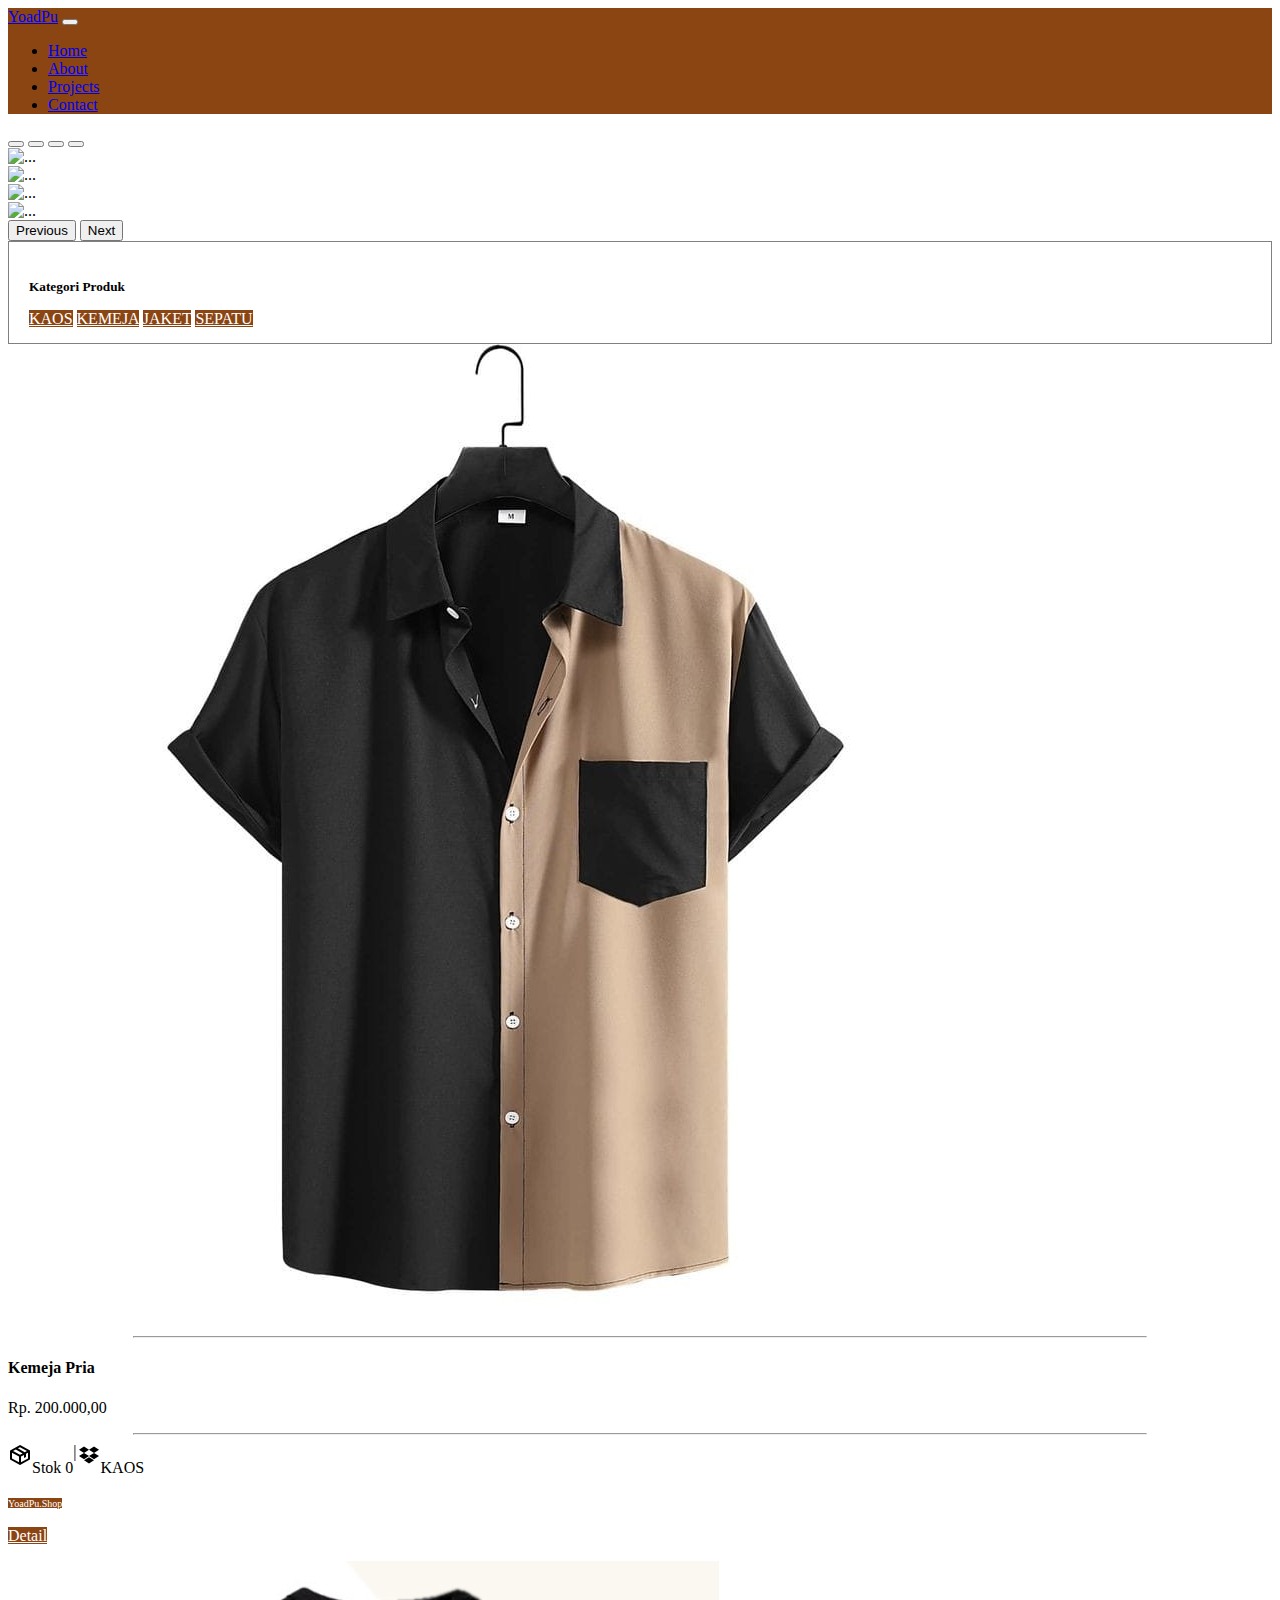
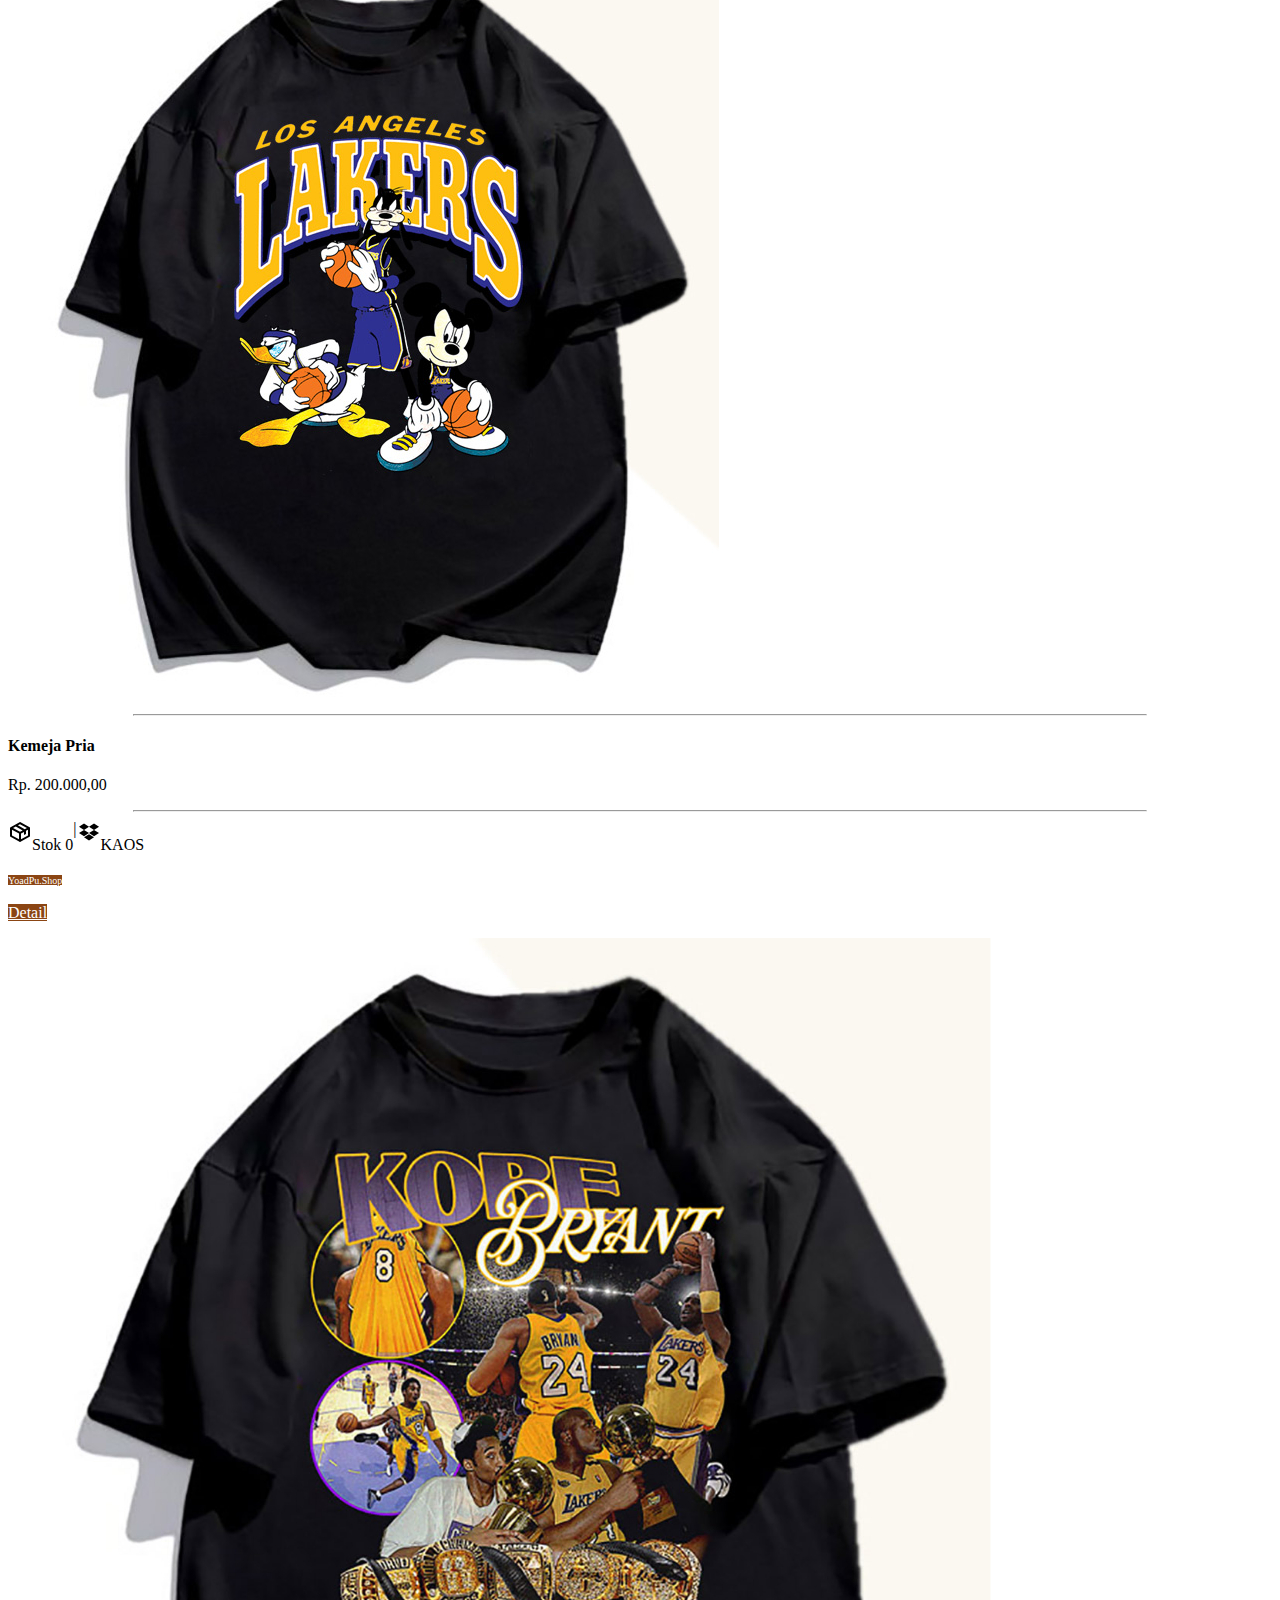
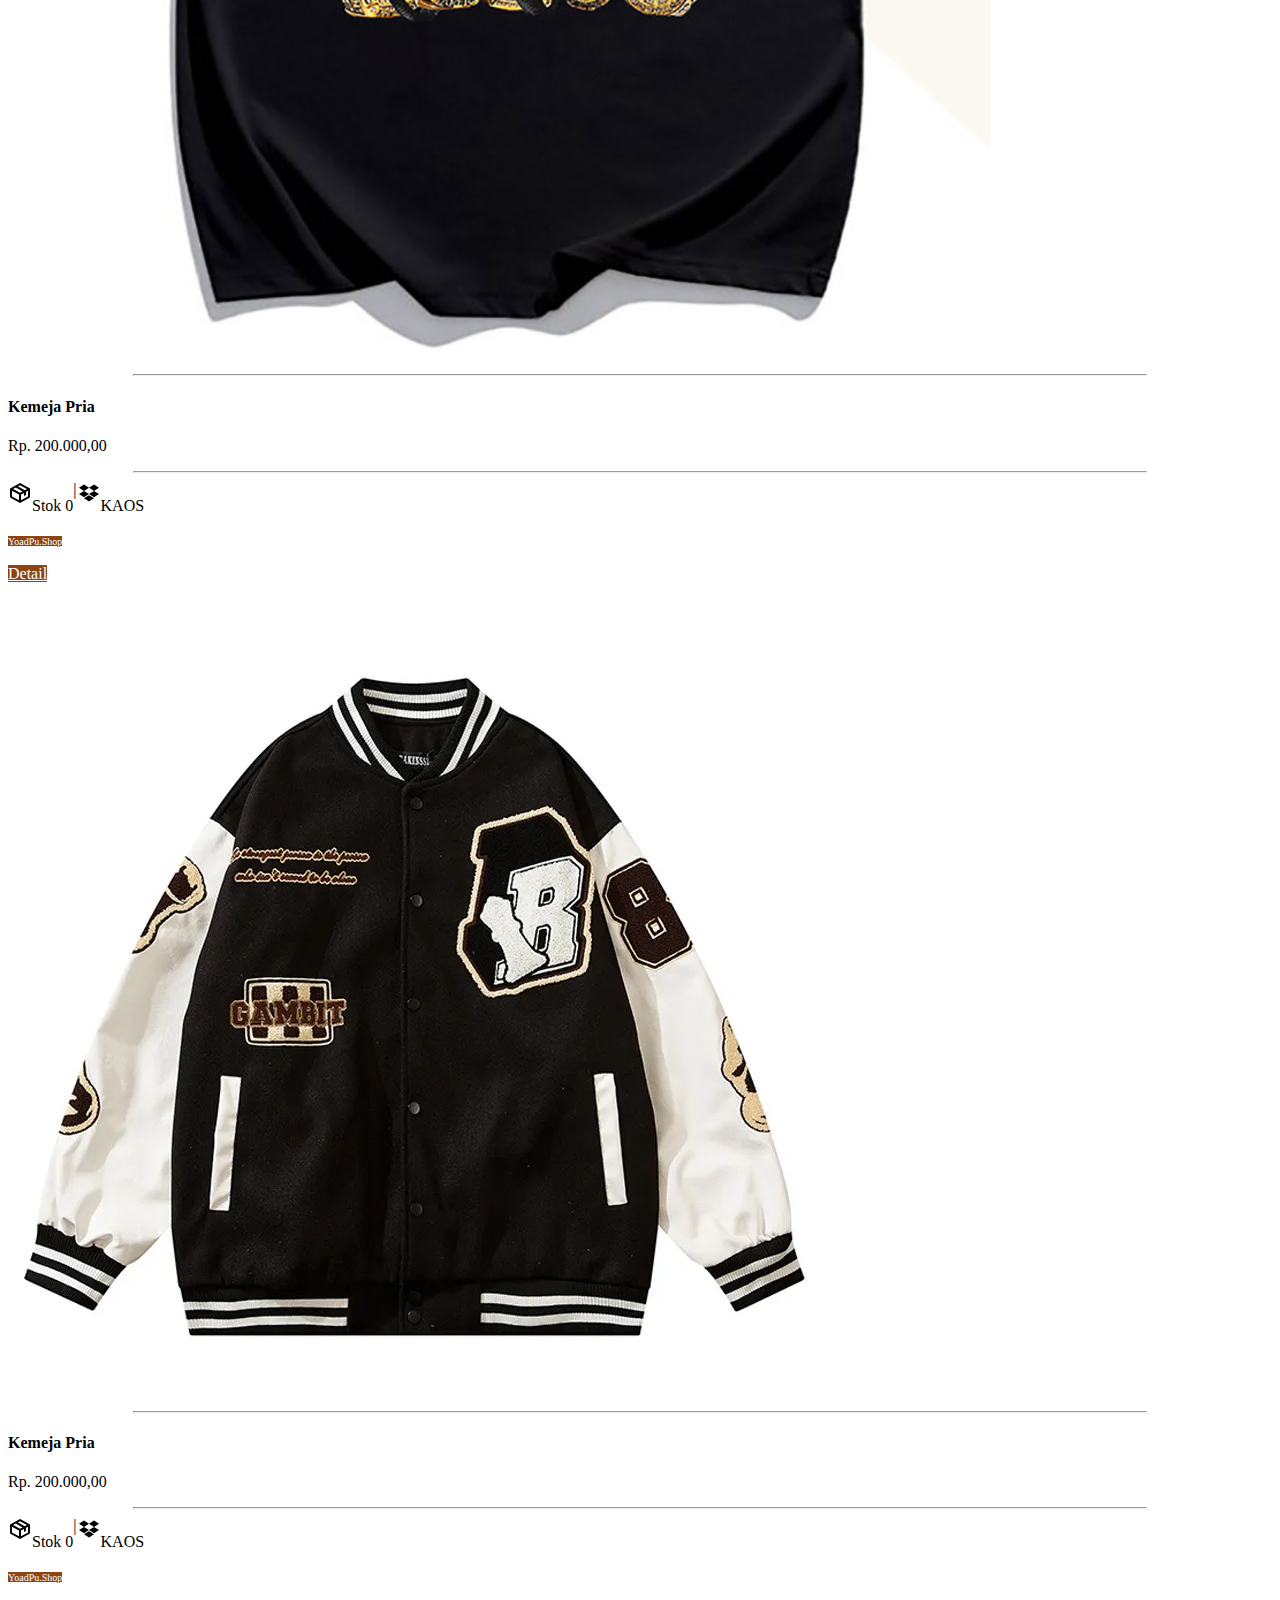
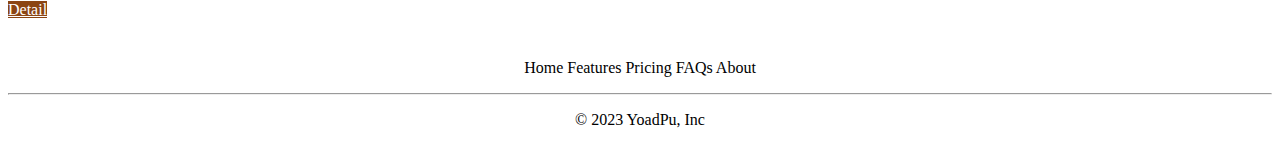
==== index.html @ a2a13b7d "Responsive" ====
<!DOCTYPE html>
<html lang="en">
  <head>
    <!-- Required meta tags -->
    <meta charset="utf-8" />
    <meta name="viewport" content="width=device-width, initial-scale=1" />

    <!-- Bootstrap CSS -->
    <link href="https://cdn.jsdelivr.net/npm/bootstrap@5.0.2/dist/css/bootstrap.min.css" rel="stylesheet" integrity="sha384-EVSTQN3/azprG1Anm3QDgpJLIm9Nao0Yz1ztcQTwFspd3yD65VohhpuuCOmLASjC" crossorigin="anonymous" />
    <!-- Css Eksternal -->
    <link rel="stylesheet" href="style.css" />

    <title>YoadPu Shop</title>
  </head>
  <body>
    <!-- Nav -->
    <nav class="navbar navbar-expand-lg navbar-dark shadow-sm" style="background-color: saddlebrown">
      <div class="container">
        <a class="navbar-brand" href="#">YoadPu</a>
        <button class="navbar-toggler" type="button" data-bs-toggle="collapse" data-bs-target="#navbarNav" aria-controls="navbarNav" aria-expanded="false" aria-label="Toggle navigation">
          <span class="navbar-toggler-icon"></span>
        </button>
        <div class="collapse navbar-collapse" id="navbarNav">
          <ul class="navbar-nav ms-auto">
            <li class="nav-item">
              <a class="nav-link active" aria-current="page" href="index.html">Home</a>
            </li>
            <li class="nav-item">
              <a class="nav-link" href="#">About</a>
            </li>
            <li class="nav-item">
              <a class="nav-link" href="#">Projects</a>
            </li>
            <li class="nav-item">
              <a class="nav-link" href="#">Contact</a>
            </li>
          </ul>
        </div>
      </div>
    </nav>
    <!-- Akhir Nav -->
    <!-- Image Slide -->
    <div class="container-fluid carousel-contain py-5">
      <div class="container">
        <div id="carouselExampleIndicators" class="carousel slide col-lg-6 offset-lg-3" data-bs-ride="carousel">
          <div class="carousel-indicators">
            <button type="button" data-bs-target="#carouselExampleIndicators" data-bs-slide-to="0" class="active" aria-current="true" aria-label="Slide 1"></button>
            <button type="button" data-bs-target="#carouselExampleIndicators" data-bs-slide-to="1" aria-label="Slide 2"></button>
            <button type="button" data-bs-target="#carouselExampleIndicators" data-bs-slide-to="2" aria-label="Slide 3"></button>
            <button type="button" data-bs-target="#carouselExampleIndicators" data-bs-slide-to="3" aria-label="Slide 4"></button>
          </div>
          <div class="carousel-inner">
            <div class="carousel-item active">
              <img src="https://i.pinimg.com/originals/56/ec/38/56ec38fb6b55339ef4d6007db2f6e76a.jpg" class="d-block w-100" alt="..." />
            </div>
            <div class="carousel-item">
              <img src="https://cdn.wallpapersafari.com/90/31/s6gIAa.jpg" class="d-block w-100" alt="..." />
            </div>
            <div class="carousel-item">
              <img src="https://cutewallpaper.org/27/black-blue-wallpaper-high-resolution/16601612.jpg" class="d-block w-100" alt="..." />
            </div>
            <div class="carousel-item">
              <img src="https://wallpapercave.com/wp/wp2478492.jpg" class="d-block w-100" alt="..." />
            </div>
          </div>
          <button class="carousel-control-prev" type="button" data-bs-target="#carouselExampleIndicators" data-bs-slide="prev">
            <span class="carousel-control-prev-icon" aria-hidden="true"></span>
            <span class="visually-hidden">Previous</span>
          </button>
          <button class="carousel-control-next" type="button" data-bs-target="#carouselExampleIndicators" data-bs-slide="next">
            <span class="carousel-control-next-icon" aria-hidden="true"></span>
            <span class="visually-hidden">Next</span>
          </button>
        </div>
      </div>
    </div>
    <!-- Akhir Slide -->
    <!-- Kategori -->
    <div class="container text-center py-3" style="border: 1px solid grey; padding: 15px 20px">
      <h5 style="margin-bottom: 15px"><b>Kategori Produk</b></h5>
      <div class="container text-center">
        <div class="row align-items-start">
          <div class="col">
            <a class="btn" href="#" role="button">KAOS</a>
            <a class="btn" href="#" role="button">KEMEJA</a>
            <a class="btn" href="#" role="button">JAKET</a>
            <a class="btn" href="#" role="button">SEPATU</a>
          </div>
        </div>
      </div>
    </div>
    <!-- Akhir Kategori -->
    <!-- Product -->
    <div class="container-fluid py-5">
      <div class="container">
        <div class="row">
          <div class="col-md-3 col-sm-6 col-12">
            <div class="card">
              <img src="img/kemeja.jpg" class="card-img-top" alt="..." />
              <div class="card-body">
                <hr style="width: 80%; align-items: center" />
                <h4 class="card-title m-0">Kemeja Pria</h4>
                <p class="card-title m-0">Rp. 200.000,00</p>
                <hr style="width: 80%; align-items: center" />
                <div style="display: flex; align-items: stretch">
                  <svg xmlns="http://www.w3.org/2000/svg" width="24" height="24" viewBox="0 0 24 24" style="fill: rgba(0, 0, 0, 1)">
                    <path
                      d="M22 8a.76.76 0 0 0 0-.21v-.08a.77.77 0 0 0-.07-.16.35.35 0 0 0-.05-.08l-.1-.13-.08-.06-.12-.09-9-5a1 1 0 0 0-1 0l-9 5-.09.07-.11.08a.41.41 0 0 0-.07.11.39.39 0 0 0-.08.1.59.59 0 0 0-.06.14.3.3 0 0 0 0 .1A.76.76 0 0 0 2 8v8a1 1 0 0 0 .52.87l9 5a.75.75 0 0 0 .13.06h.1a1.06 1.06 0 0 0 .5 0h.1l.14-.06 9-5A1 1 0 0 0 22 16V8zm-10 3.87L5.06 8l2.76-1.52 6.83 3.9zm0-7.72L18.94 8 16.7 9.25 9.87 5.34zM4 9.7l7 3.92v5.68l-7-3.89zm9 9.6v-5.68l3-1.68V15l2-1v-3.18l2-1.11v5.7z"
                    ></path>
                    <p>Stok 0</p>
                    |
                  </svg>
                  <svg xmlns="http://www.w3.org/2000/svg" width="24" height="24" viewBox="0 0 24 24" style="fill: rgba(0, 0, 0, 1)">
                    <path
                      d="M7.004 3.5 2 6.689l5.004 3.186 5.002-3.186zm10.005 0-5.003 3.189 5.003 3.186 5.003-3.186zM2 13.062l5.004 3.187 5.002-3.187-5.002-3.187zm15.009-3.187-5.003 3.187 5.003 3.187 5.003-3.187zM7.004 17.311l5.002 3.189 5.003-3.189-5.003-3.186z"
                    ></path>
                    <p>KAOS</p>
                  </svg>
                </div>
                <a href="#" class="btn m-1" style="font-size: 10px">YoadPu.Shop</a>
                <p>
                  <a href="Detail.html" class="btn m-1">Detail</a>
                </p>
              </div>
            </div>
          </div>
          <div class="col-md-3 col-sm-6 col-12">
            <div class="card">
              <img src="img/baju.jpg" class="card-img-top" alt="..." />
              <div class="card-body">
                <hr style="width: 80%; align-items: center" />
                <h4 class="card-title m-0">Kemeja Pria</h4>
                <p class="card-title m-0">Rp. 200.000,00</p>
                <hr style="width: 80%; align-items: center" />
                <div style="display: flex; align-items: stretch">
                  <svg xmlns="http://www.w3.org/2000/svg" width="24" height="24" viewBox="0 0 24 24" style="fill: rgba(0, 0, 0, 1)">
                    <path
                      d="M22 8a.76.76 0 0 0 0-.21v-.08a.77.77 0 0 0-.07-.16.35.35 0 0 0-.05-.08l-.1-.13-.08-.06-.12-.09-9-5a1 1 0 0 0-1 0l-9 5-.09.07-.11.08a.41.41 0 0 0-.07.11.39.39 0 0 0-.08.1.59.59 0 0 0-.06.14.3.3 0 0 0 0 .1A.76.76 0 0 0 2 8v8a1 1 0 0 0 .52.87l9 5a.75.75 0 0 0 .13.06h.1a1.06 1.06 0 0 0 .5 0h.1l.14-.06 9-5A1 1 0 0 0 22 16V8zm-10 3.87L5.06 8l2.76-1.52 6.83 3.9zm0-7.72L18.94 8 16.7 9.25 9.87 5.34zM4 9.7l7 3.92v5.68l-7-3.89zm9 9.6v-5.68l3-1.68V15l2-1v-3.18l2-1.11v5.7z"
                    ></path>
                    <p>Stok 0</p>
                    |
                  </svg>
                  <svg xmlns="http://www.w3.org/2000/svg" width="24" height="24" viewBox="0 0 24 24" style="fill: rgba(0, 0, 0, 1)">
                    <path
                      d="M7.004 3.5 2 6.689l5.004 3.186 5.002-3.186zm10.005 0-5.003 3.189 5.003 3.186 5.003-3.186zM2 13.062l5.004 3.187 5.002-3.187-5.002-3.187zm15.009-3.187-5.003 3.187 5.003 3.187 5.003-3.187zM7.004 17.311l5.002 3.189 5.003-3.189-5.003-3.186z"
                    ></path>
                    <p>KAOS</p>
                  </svg>
                </div>
                <a href="#" class="btn m-1" style="font-size: 10px">YoadPu.Shop</a>
                <p>
                  <a href="Detail.html" class="btn m-1">Detail</a>
                </p>
              </div>
            </div>
          </div>
          <div class="col-md-3 col-sm-6 col-12">
            <div class="card">
              <img src="img/baju2.jpg" class="card-img-top" alt="..." />
              <div class="card-body">
                <hr style="width: 80%; align-items: center" />
                <h4 class="card-title m-0">Kemeja Pria</h4>
                <p class="card-title m-0">Rp. 200.000,00</p>
                <hr style="width: 80%; align-items: center" />
                <div style="display: flex; align-items: stretch">
                  <svg xmlns="http://www.w3.org/2000/svg" width="24" height="24" viewBox="0 0 24 24" style="fill: rgba(0, 0, 0, 1)">
                    <path
                      d="M22 8a.76.76 0 0 0 0-.21v-.08a.77.77 0 0 0-.07-.16.35.35 0 0 0-.05-.08l-.1-.13-.08-.06-.12-.09-9-5a1 1 0 0 0-1 0l-9 5-.09.07-.11.08a.41.41 0 0 0-.07.11.39.39 0 0 0-.08.1.59.59 0 0 0-.06.14.3.3 0 0 0 0 .1A.76.76 0 0 0 2 8v8a1 1 0 0 0 .52.87l9 5a.75.75 0 0 0 .13.06h.1a1.06 1.06 0 0 0 .5 0h.1l.14-.06 9-5A1 1 0 0 0 22 16V8zm-10 3.87L5.06 8l2.76-1.52 6.83 3.9zm0-7.72L18.94 8 16.7 9.25 9.87 5.34zM4 9.7l7 3.92v5.68l-7-3.89zm9 9.6v-5.68l3-1.68V15l2-1v-3.18l2-1.11v5.7z"
                    ></path>
                    <p>Stok 0</p>
                    |
                  </svg>
                  <svg xmlns="http://www.w3.org/2000/svg" width="24" height="24" viewBox="0 0 24 24" style="fill: rgba(0, 0, 0, 1)">
                    <path
                      d="M7.004 3.5 2 6.689l5.004 3.186 5.002-3.186zm10.005 0-5.003 3.189 5.003 3.186 5.003-3.186zM2 13.062l5.004 3.187 5.002-3.187-5.002-3.187zm15.009-3.187-5.003 3.187 5.003 3.187 5.003-3.187zM7.004 17.311l5.002 3.189 5.003-3.189-5.003-3.186z"
                    ></path>
                    <p>KAOS</p>
                  </svg>
                </div>
                <a href="#" class="btn m-1" style="font-size: 10px">YoadPu.Shop</a>
                <p>
                  <a href="Detail.html" class="btn m-1">Detail</a>
                </p>
              </div>
            </div>
          </div>
          <div class="col-md-3 col-sm-6 col-12">
            <div class="card">
              <img src="img/jaket.jpg" class="card-img-top" alt="..." />
              <div class="card-body">
                <hr style="width: 80%; align-items: center" />
                <h4 class="card-title m-0">Kemeja Pria</h4>
                <p class="card-title m-0">Rp. 200.000,00</p>
                <hr style="width: 80%; align-items: center" />
                <div style="display: flex; align-items: stretch">
                  <svg xmlns="http://www.w3.org/2000/svg" width="24" height="24" viewBox="0 0 24 24" style="fill: rgba(0, 0, 0, 1)">
                    <path
                      d="M22 8a.76.76 0 0 0 0-.21v-.08a.77.77 0 0 0-.07-.16.35.35 0 0 0-.05-.08l-.1-.13-.08-.06-.12-.09-9-5a1 1 0 0 0-1 0l-9 5-.09.07-.11.08a.41.41 0 0 0-.07.11.39.39 0 0 0-.08.1.59.59 0 0 0-.06.14.3.3 0 0 0 0 .1A.76.76 0 0 0 2 8v8a1 1 0 0 0 .52.87l9 5a.75.75 0 0 0 .13.06h.1a1.06 1.06 0 0 0 .5 0h.1l.14-.06 9-5A1 1 0 0 0 22 16V8zm-10 3.87L5.06 8l2.76-1.52 6.83 3.9zm0-7.72L18.94 8 16.7 9.25 9.87 5.34zM4 9.7l7 3.92v5.68l-7-3.89zm9 9.6v-5.68l3-1.68V15l2-1v-3.18l2-1.11v5.7z"
                    ></path>
                    <p>Stok 0</p>
                    |
                  </svg>
                  <svg xmlns="http://www.w3.org/2000/svg" width="24" height="24" viewBox="0 0 24 24" style="fill: rgba(0, 0, 0, 1)">
                    <path
                      d="M7.004 3.5 2 6.689l5.004 3.186 5.002-3.186zm10.005 0-5.003 3.189 5.003 3.186 5.003-3.186zM2 13.062l5.004 3.187 5.002-3.187-5.002-3.187zm15.009-3.187-5.003 3.187 5.003 3.187 5.003-3.187zM7.004 17.311l5.002 3.189 5.003-3.189-5.003-3.186z"
                    ></path>
                    <p>KAOS</p>
                  </svg>
                </div>
                <a href="#" class="btn m-1" style="font-size: 10px">YoadPu.Shop</a>
                <p>
                  <a href="Detail.html" class="btn m-1">Detail</a>
                </p>
              </div>
            </div>
          </div>
        </div>
      </div>
    </div>
    <!-- Akhir Product -->
    <!-- Footer -->
    <footer style="text-align: center; margin-top: 40px">
      <p>Home Features Pricing FAQs About</p>
      <hr />
      <p>&copy; 2023 YoadPu, Inc</p>
    </footer>
    <!-- Akhir Footer -->
    <!-- Akhir Navbar -->
  </body>
  <script src="https://cdn.jsdelivr.net/npm/bootstrap@5.0.2/dist/js/bootstrap.bundle.min.js" integrity="sha384-MrcW6ZMFYlzcLA8Nl+NtUVF0sA7MsXsP1UyJoMp4YLEuNSfAP+JcXn/tWtIaxVXM" crossorigin="anonymous"></script>
</html>
---- style.css ----
div.col a {
  background-color: saddlebrown;
  color: #ffffff;
}

div.col a:hover {
  background-color: lightsalmon;
  transition: all 0.2s ease;
}

div a.btn {
  background-color: saddlebrown;
  color: #ffffff;
}

div a.btn:hover {
  background-color: lightsalmon;
  transition: all 0.2s ease;
}

.custom-badge {
  font-size: 1em;
  background-color: saddlebrown;
  padding: 5px 30px;
  border-radius: 5px;
  color: white;
  text-decoration: none;
}

.custom-badge:hover {
  background-color: lightsalmon;
  transition: all 0.2s ease;
}

p.card-text {
  font-size: 1em;
}
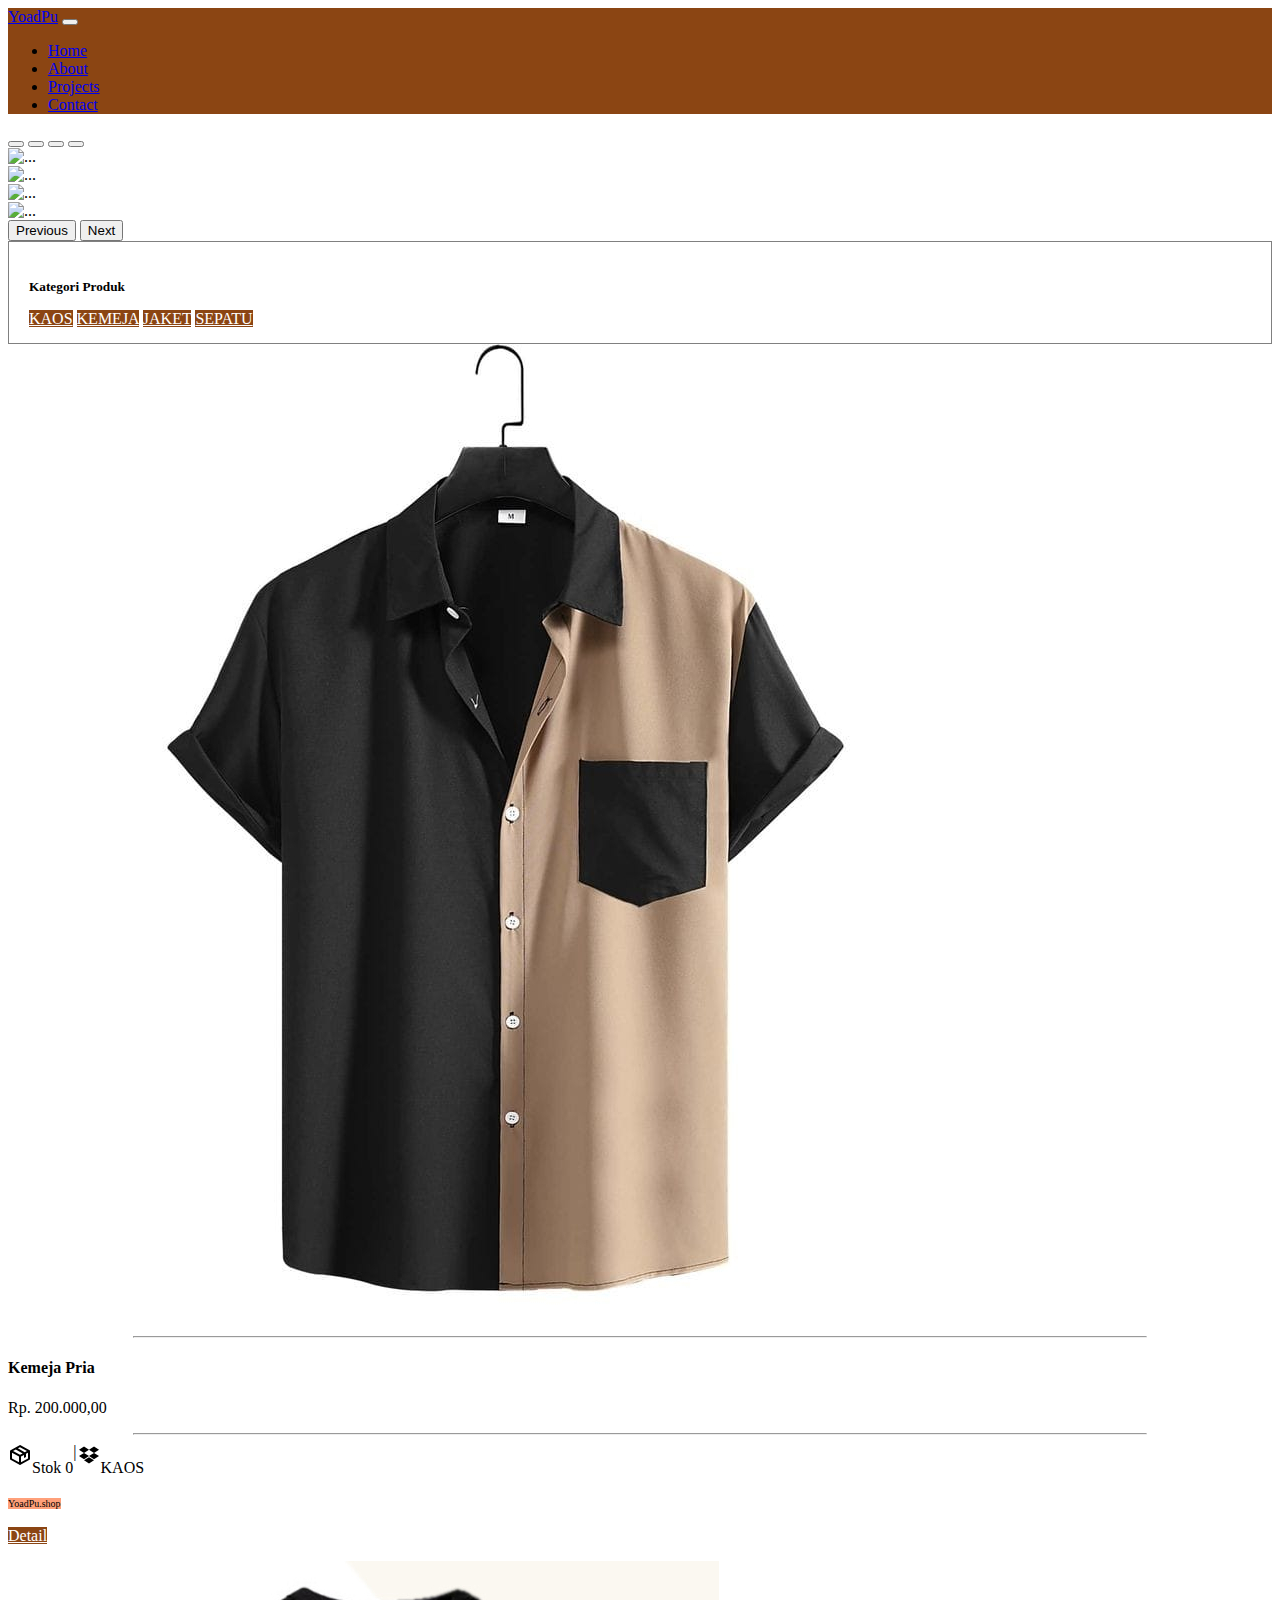
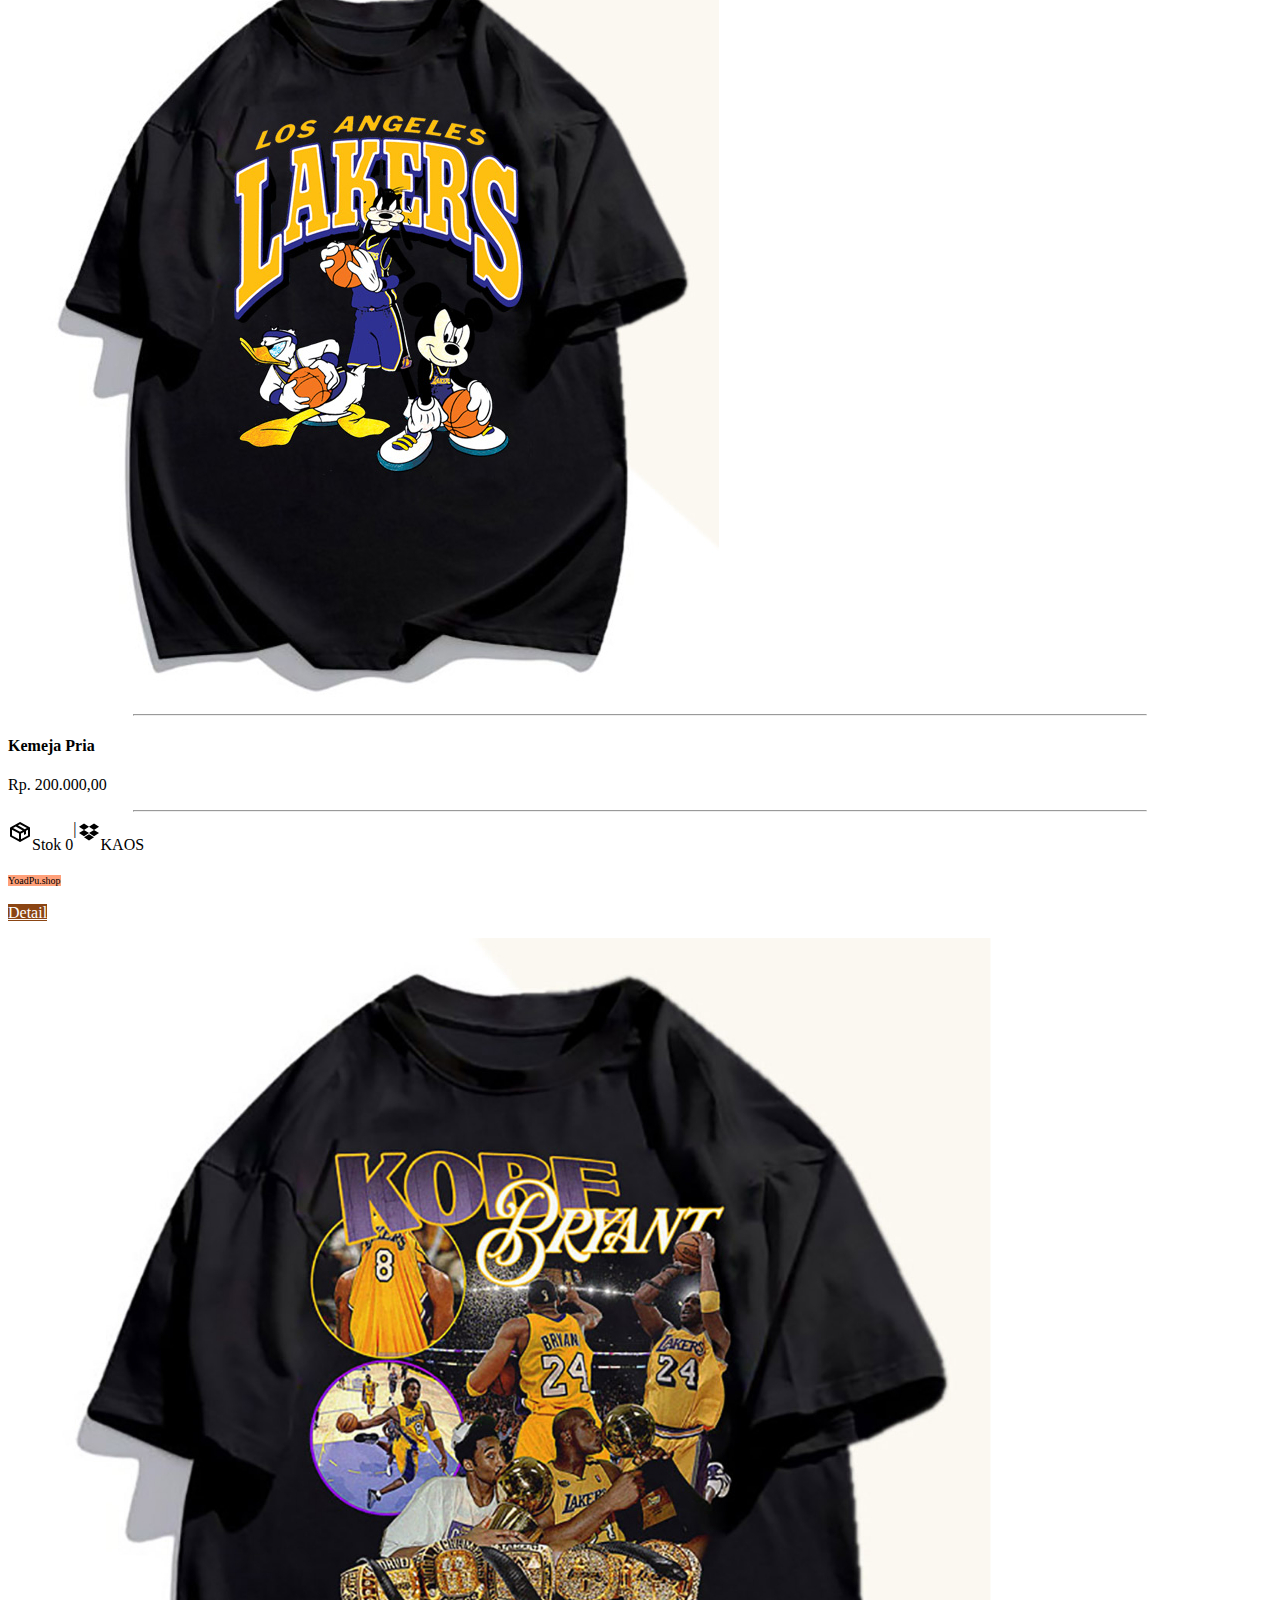
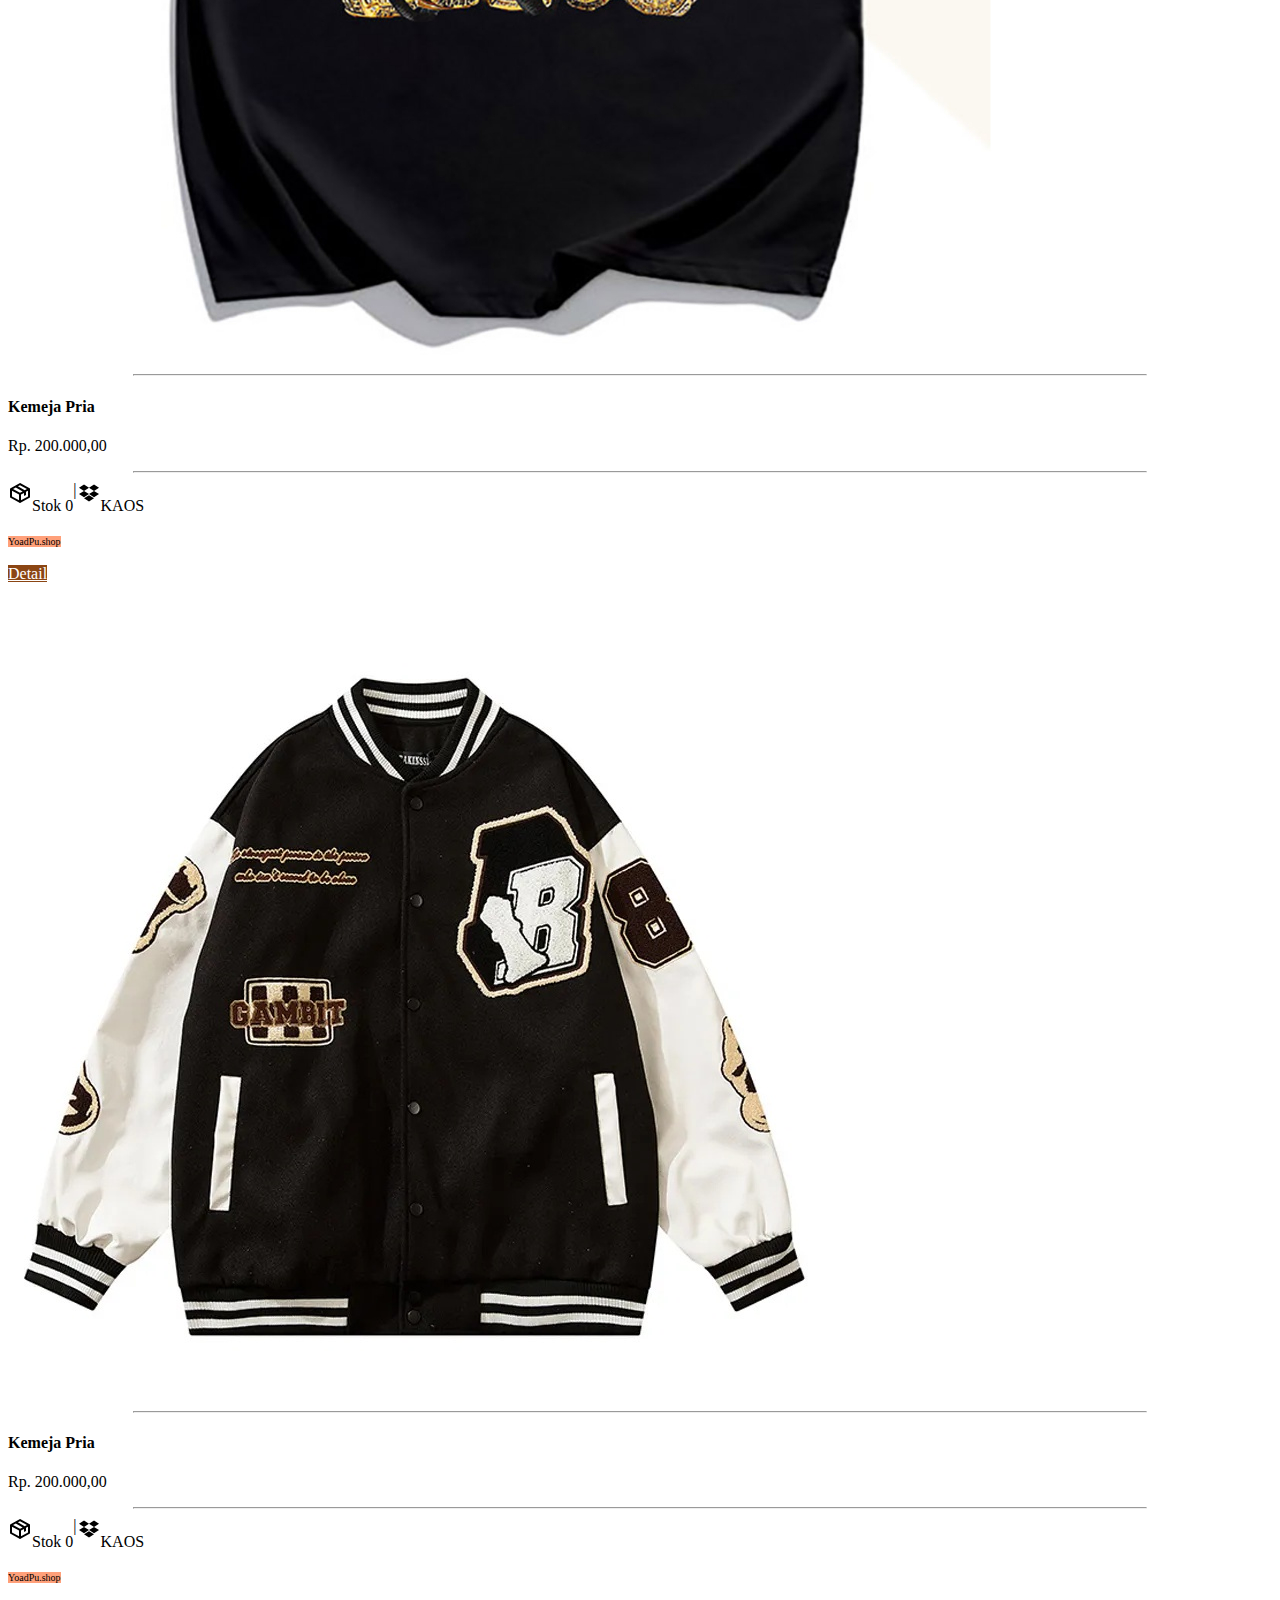
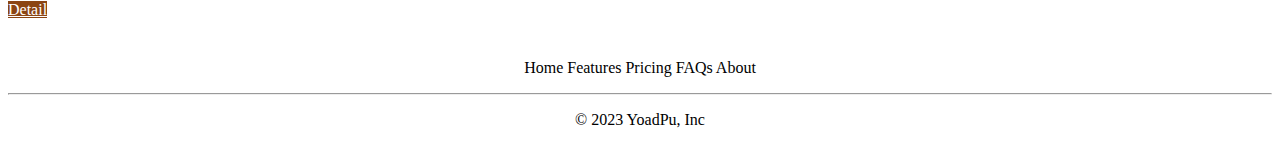
==== commit 4a4ae38c: "Update index.html" ====
--- a/index.html
+++ b/index.html
@@ -94,7 +94,7 @@
     <div class="container-fluid py-5">
       <div class="container">
         <div class="row">
-          <div class="col-md-3 col-sm-6 col-12">
+          <div class="col-lg-3 col-md-4 col-sm-6">
             <div class="card">
               <img src="img/kemeja.jpg" class="card-img-top" alt="..." />
               <div class="card-body">
@@ -117,14 +117,14 @@
                     <p>KAOS</p>
                   </svg>
                 </div>
-                <a href="#" class="btn m-1" style="font-size: 10px">YoadPu.Shop</a>
-                <p>
-                  <a href="Detail.html" class="btn m-1">Detail</a>
-                </p>
-              </div>
-            </div>
-          </div>
-          <div class="col-md-3 col-sm-6 col-12">
+                <span class="badge m-1" style="background-color: lightsalmon;font-size: 10px;">YoadPu.shop</span>
+                <p>
+                  <a href="Detail.html" class="btn m-1">Detail</a>
+                </p>
+              </div>
+            </div>
+          </div>
+          <div class="col-lg-3 col-md-4 col-sm-6">
             <div class="card">
               <img src="img/baju.jpg" class="card-img-top" alt="..." />
               <div class="card-body">
@@ -147,14 +147,14 @@
                     <p>KAOS</p>
                   </svg>
                 </div>
-                <a href="#" class="btn m-1" style="font-size: 10px">YoadPu.Shop</a>
-                <p>
-                  <a href="Detail.html" class="btn m-1">Detail</a>
-                </p>
-              </div>
-            </div>
-          </div>
-          <div class="col-md-3 col-sm-6 col-12">
+                <span class="badge m-1" style="background-color: lightsalmon;font-size: 10px;">YoadPu.shop</span>
+                <p>
+                  <a href="Detail.html" class="btn m-1">Detail</a>
+                </p>
+              </div>
+            </div>
+          </div>
+          <div class="col-lg-3 col-md-4 col-sm-6">
             <div class="card">
               <img src="img/baju2.jpg" class="card-img-top" alt="..." />
               <div class="card-body">
@@ -177,14 +177,14 @@
                     <p>KAOS</p>
                   </svg>
                 </div>
-                <a href="#" class="btn m-1" style="font-size: 10px">YoadPu.Shop</a>
-                <p>
-                  <a href="Detail.html" class="btn m-1">Detail</a>
-                </p>
-              </div>
-            </div>
-          </div>
-          <div class="col-md-3 col-sm-6 col-12">
+                <span class="badge m-1" style="background-color: lightsalmon;font-size: 10px;">YoadPu.shop</span>
+                <p>
+                  <a href="Detail.html" class="btn m-1">Detail</a>
+                </p>
+              </div>
+            </div>
+          </div>
+          <div class="col-lg-3 col-md-4 col-sm-6">
             <div class="card">
               <img src="img/jaket.jpg" class="card-img-top" alt="..." />
               <div class="card-body">
@@ -207,7 +207,7 @@
                     <p>KAOS</p>
                   </svg>
                 </div>
-                <a href="#" class="btn m-1" style="font-size: 10px">YoadPu.Shop</a>
+                <span class="badge m-1" style="background-color: lightsalmon;font-size: 10px;">YoadPu.shop</span>
                 <p>
                   <a href="Detail.html" class="btn m-1">Detail</a>
                 </p>
